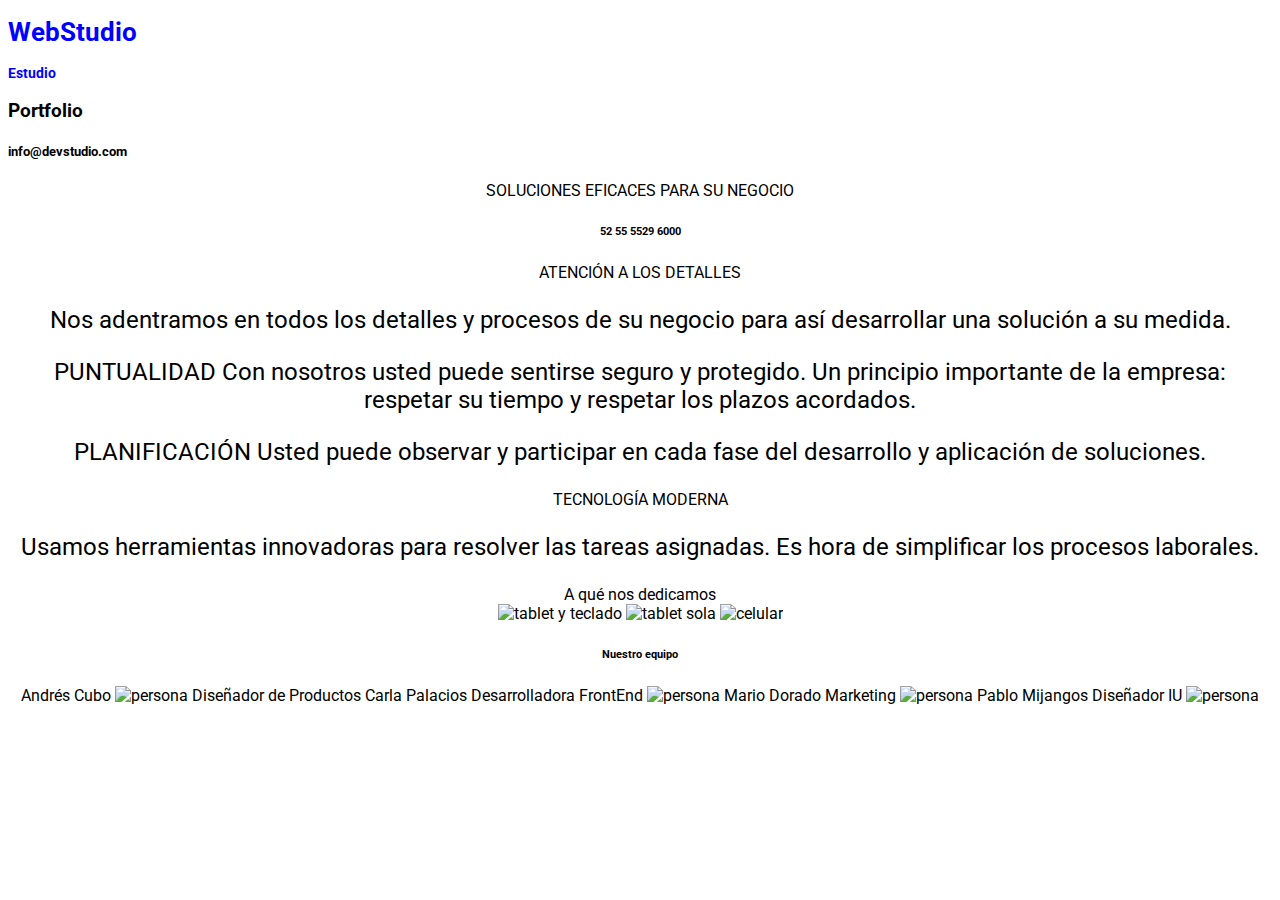
==== index.html @ 05110f0d "commit on first" ====
<!DOCTYPE html>
<html lang="en">
  <head> 
   <title> Web Studio </title>
   <link rel="stylesheet" href="./styles.css"/>
  <link rel="preconnect" href="https://fonts.googleapis.com">
  <link rel="preconnect" href="https://fonts.gstatic.com" crossorigin>
  <link href="https://fonts.googleapis.com/css2?family=Roboto:wght@100;400&display=swap" rel="stylesheet">
    <!-- La información interna -->
  </head>
  <body>
  <nav>
  <h1 class="title">WebStudio
</h1>
<h2 class="anothertitle"> Estudio </h2>
  <h3> Portfolio </h4>
  <h5> info@devstudio.com </h5>
<center> SOLUCIONES EFICACES PARA SU NEGOCIO
<h6> 52 55 5529 6000 </h6>
<span> ATENCIÓN A LOS DETALLES 
<p>
Nos adentramos en todos los detalles y procesos de su negocio para así desarrollar una solución a su medida. 
</p> </span>
<span>
<p> PUNTUALIDAD
Con nosotros usted puede sentirse seguro y protegido. 
Un principio importante de la empresa: respetar su tiempo y respetar los plazos acordados.
 </p>
 </span>
 <span>
 <p> PLANIFICACIÓN 
 Usted puede observar y participar en cada fase del desarrollo y aplicación de soluciones.
 </p>
 </span>
<span> TECNOLOGÍA MODERNA
<p> Usamos herramientas innovadoras para resolver
las tareas asignadas. Es hora de simplificar los procesos laborales. 
</p> 
</span>
<section>
<center>
A qué nos dedicamos
</center>
<img src="/images/tabletyteclado.jpg" alt="tablet y teclado" width=" " </img>
<img src="/images/celular.jpg" alt="tablet sola" width=" " </img>
<img src="/images/tablet2.jpg" alt="celular" width=" " </img>
</section>
<center>
<h6> Nuestro equipo </h6>
<h7 class="details"> Andrés Cubo </h7>
<img src="/images/andrés.jpg" alt="persona" width="270" </img>
<h8 class="details"> Diseñador de Productos </h8>
<h9 class="details"> Carla Palacios </h9>
<h10> Desarrolladora FrontEnd </h10>
<img src="/images/carla.jpg" alt="persona" width="270" </img>
<h11 class="details"> Mario Dorado </h11>
<h12 class="details"> Marketing </h12>
<img src="/images/mario.jpg" alt="persona" width="270" </img>
<h12 class="details">Pablo Mijangos </h12>
<h13 class="details">Diseñador IU</h13>
<img src="/images/pablo.jpg" alt="persona" width="270" </img>
</center>
   <!-- Contenido -->
  </body>
</html>
---- styles.css ----
p {
    color: black;
    font-size: 24px;
}
h1 {
    color: black;
    font-size: 26px;
}
h2 {
    color: black;
    font-size: 14px;
}
img {
    width: 370; height: 294;
}

.title {
    color:blue
}

.anothertitle {
    color: blue; font-size: 14px;
}

body {
    font-family: 'Roboto',
    sans-serif;
}

.details{
font-size: 16px;
}
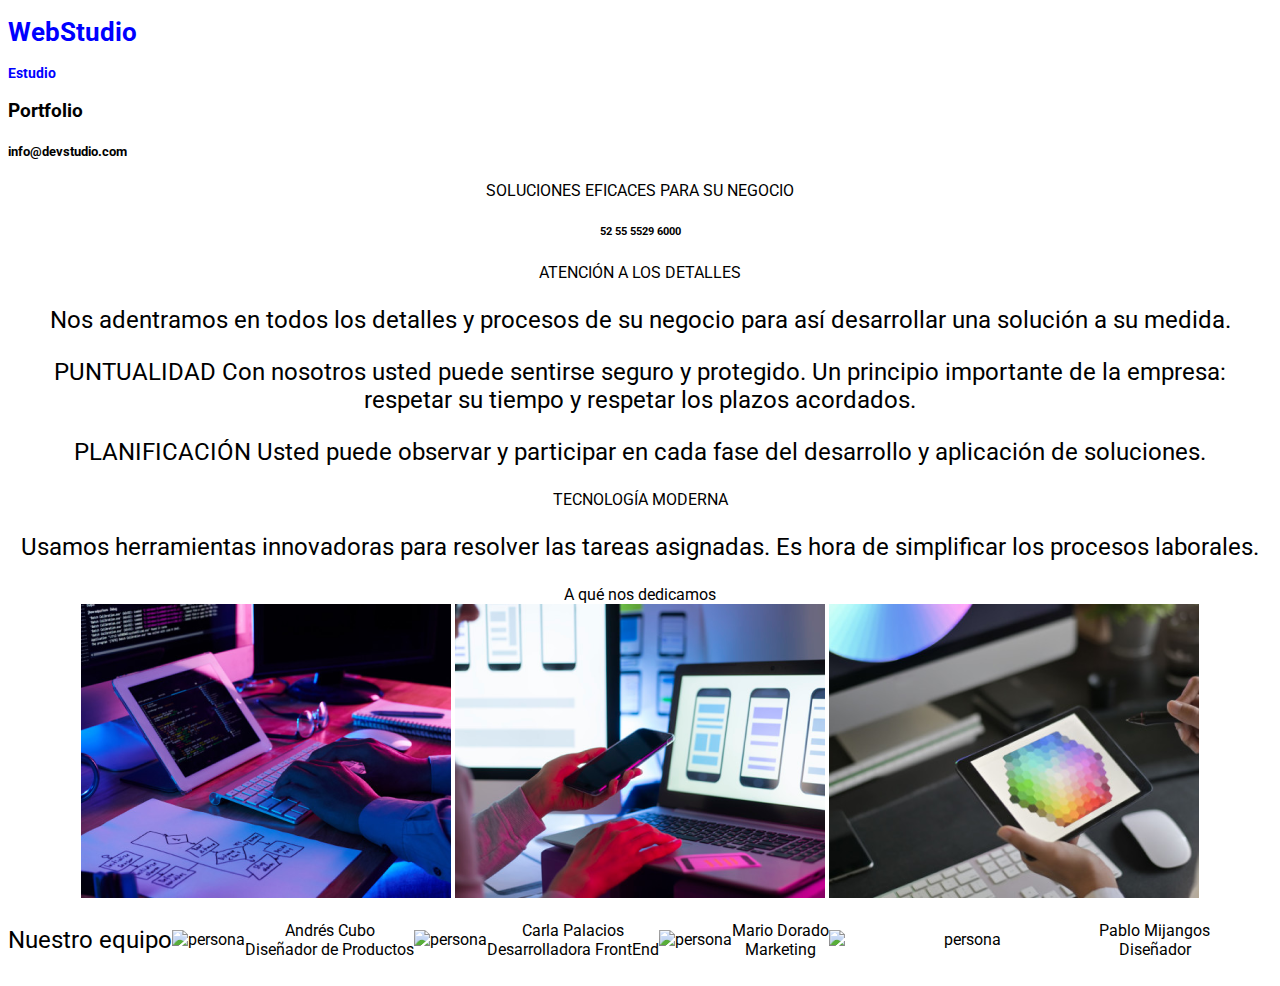
==== commit 6eddef45: "Second commit" ====
--- a/index.html
+++ b/index.html
@@ -1,65 +1,77 @@
 <!DOCTYPE html>
 <html lang="en">
-  <head> 
-   <title> Web Studio </title>
-   <link rel="stylesheet" href="./styles.css"/>
+
+<head>
+  <title> Web Studio </title>
+  <link rel="stylesheet" href="./styles.css" />
   <link rel="preconnect" href="https://fonts.googleapis.com">
   <link rel="preconnect" href="https://fonts.gstatic.com" crossorigin>
   <link href="https://fonts.googleapis.com/css2?family=Roboto:wght@100;400&display=swap" rel="stylesheet">
-    <!-- La información interna -->
-  </head>
-  <body>
+  <!-- La información interna -->
+</head>
+
+<body>
   <nav>
-  <h1 class="title">WebStudio
-</h1>
-<h2 class="anothertitle"> Estudio </h2>
-  <h3> Portfolio </h4>
-  <h5> info@devstudio.com </h5>
-<center> SOLUCIONES EFICACES PARA SU NEGOCIO
-<h6> 52 55 5529 6000 </h6>
-<span> ATENCIÓN A LOS DETALLES 
-<p>
-Nos adentramos en todos los detalles y procesos de su negocio para así desarrollar una solución a su medida. 
-</p> </span>
-<span>
-<p> PUNTUALIDAD
-Con nosotros usted puede sentirse seguro y protegido. 
-Un principio importante de la empresa: respetar su tiempo y respetar los plazos acordados.
- </p>
- </span>
- <span>
- <p> PLANIFICACIÓN 
- Usted puede observar y participar en cada fase del desarrollo y aplicación de soluciones.
- </p>
- </span>
-<span> TECNOLOGÍA MODERNA
-<p> Usamos herramientas innovadoras para resolver
-las tareas asignadas. Es hora de simplificar los procesos laborales. 
-</p> 
-</span>
-<section>
-<center>
-A qué nos dedicamos
-</center>
-<img src="/images/tabletyteclado.jpg" alt="tablet y teclado" width=" " </img>
-<img src="/images/celular.jpg" alt="tablet sola" width=" " </img>
-<img src="/images/tablet2.jpg" alt="celular" width=" " </img>
-</section>
-<center>
-<h6> Nuestro equipo </h6>
-<h7 class="details"> Andrés Cubo </h7>
-<img src="/images/andrés.jpg" alt="persona" width="270" </img>
-<h8 class="details"> Diseñador de Productos </h8>
-<h9 class="details"> Carla Palacios </h9>
-<h10> Desarrolladora FrontEnd </h10>
-<img src="/images/carla.jpg" alt="persona" width="270" </img>
-<h11 class="details"> Mario Dorado </h11>
-<h12 class="details"> Marketing </h12>
-<img src="/images/mario.jpg" alt="persona" width="270" </img>
-<h12 class="details">Pablo Mijangos </h12>
-<h13 class="details">Diseñador IU</h13>
-<img src="/images/pablo.jpg" alt="persona" width="270" </img>
-</center>
-   <!-- Contenido -->
-  </body>
-</html>
+    <h1 class="title">WebStudio
+    </h1>
+    <h2 class="anothertitle"> Estudio </h2>
+    <h3> Portfolio </h4>
+      <h5> info@devstudio.com </h5>
+      <center> SOLUCIONES EFICACES PARA SU NEGOCIO
+        <h6> 52 55 5529 6000 </h6>
+        <span> ATENCIÓN A LOS DETALLES
+          <p>
+            Nos adentramos en todos los detalles y procesos de su negocio para así desarrollar una solución a su medida.
+          </p>
+        </span>
+        <span>
+          <p> PUNTUALIDAD
+            Con nosotros usted puede sentirse seguro y protegido.
+            Un principio importante de la empresa: respetar su tiempo y respetar los plazos acordados.
+          </p>
+        </span>
+        <span>
+          <p> PLANIFICACIÓN
+            Usted puede observar y participar en cada fase del desarrollo y aplicación de soluciones.
+          </p>
+        </span>
+        <span> TECNOLOGÍA MODERNA
+          <p> Usamos herramientas innovadoras para resolver
+            las tareas asignadas. Es hora de simplificar los procesos laborales.
+          </p>
+        </span>
+        <section>
+          <center>
+            A qué nos dedicamos
+          </center>
+          <img src="/images/tabletyteclado.png" alt="tablet y teclado" width=" " </img>
+          <img src="/images/celular.png" alt="tablet sola" width=" " </img>
+          <img src="/images/tablet2.png" alt="celular" width=" " </img>
+        </section>
+        <div class="people">
+        <p> Nuestro equipo </p>
+         <div style="text-align: middle;">
+          <img src="/images/andrés.jpg" alt="persona" width="270" </img>
+        </div>
+        <div>
+          Andrés Cubo <br> Diseñador de Productos
+        </div>
+        <div>
+          <img src="/images/carla.jpg" alt="persona" width="270" </img>
+        </div>
+        <div> Carla Palacios <br>
+          Desarrolladora FrontEnd </div>
+        <div>
+          <img src="/images/mario.jpg" alt="persona" width="270" </img>
+        </div>
+        <div> Mario Dorado <br>
+          Marketing </div>
+        <img src="/images/pablo.jpg" alt="persona" width="270" </img>
+        <div> Pablo Mijangos <br>
+          Diseñador </div>
+        </div>
+
+      <!-- Contenido -->
+</body>
+
+</html>--- a/styles.css
+++ b/styles.css
@@ -27,6 +27,11 @@
     sans-serif;
 }
 
-.details{
+.details {
 font-size: 16px;
-}+}
+.people {
+    display: flex;
+    align-items: center;
+}
+
